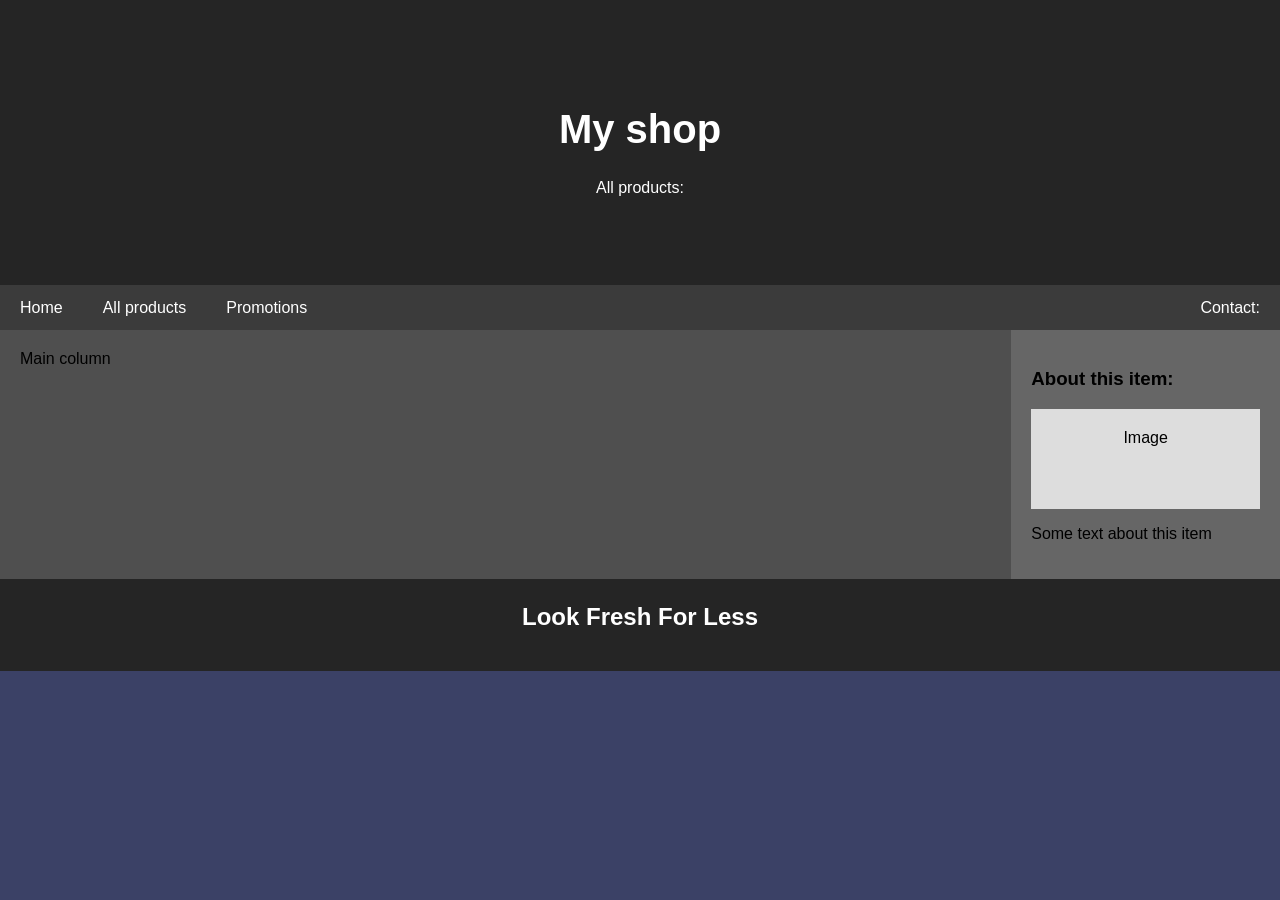
==== site/index.html @ 2995b581 "Css I tried to put css file" ====
<!DOCTYPE html>
<html lang="en">

  <head>
		<link rel="stylesheet" type="text/css" href="index.css">
    <title>My shop</title>
    <meta charset="UTF-8">
    <meta name="viewport" content="width=device-width, initial-scale=1">
  </head>

  <body>
  <div class="header">
    <h1>
      My shop
    </h1>
       <p>
         All products:
       </p>
  </div>
  <div class="navbar">
  <a href="#">Home</a>
  <a href="#">All products</a>
  <a href="#">Promotions</a>
  <a href="#" class="right">Contact:</a>
  </div>
  <div class="row">
  <div class="main">Main column</div>
  <div class="side">
  <h3>About this item:</h3>
  <div class="image" style="height:100px;">Image</div>
  <p>Some text about this item</p>
  </div>
  </div>
      </body>
  <div class="footer">
    <h2>
    Look Fresh For Less
    </h2>
  </div>

</html>
---- site/index.css ----
@media screen and (max-width: 700px) {
  .row {
    flex-direction: column;
  }
}
@media screen and (max-width: 400px) {
  .navbar a {
    float: none;
    width: 100%;
  }
}
body {
  background: #3B4166;
  font-family: Arial, Helvetica, sans-serif;
}
.header {
  margin: -8px;
  padding: 80px;
  text-align: center;
  background:  #252525;
  color: white;
}
.header h1 {
  font-size: 40px;
}
.navbar {
  margin: -8px;
  overflow: hidden;
  background-color: #3B3B3B;
}
.navbar a {
  float: left;
  display: block;
  color: white;
  text-align: center;
  padding: 14px 20px;
  text-decoration: none;
}
.navbar a.right {
  float: right;
}
.navbar a:hover {
  background-color: #252525;
  color: white;
}
* {
  box-sizing: border-box;
}
.row {
  margin-top: 15px;
  display: flex;
  flex-wrap: wrap;
}
.side {
  margin: -8px;
  flex: 20%;
  background-color: #666666;
  padding: 20px;
}
.main {
  margin: -8px;
  flex: 80%;
  background-color: #4F4F4F;
  padding: 20px;
}
.footer {
  margin: -8px;
  padding: 20px;
  text-align: center;
  background: #252525;
  color: white;
}
.image {
  background-color: #aaa;
  text-align: center;
  background: #ddd;
  padding: 20px;
}
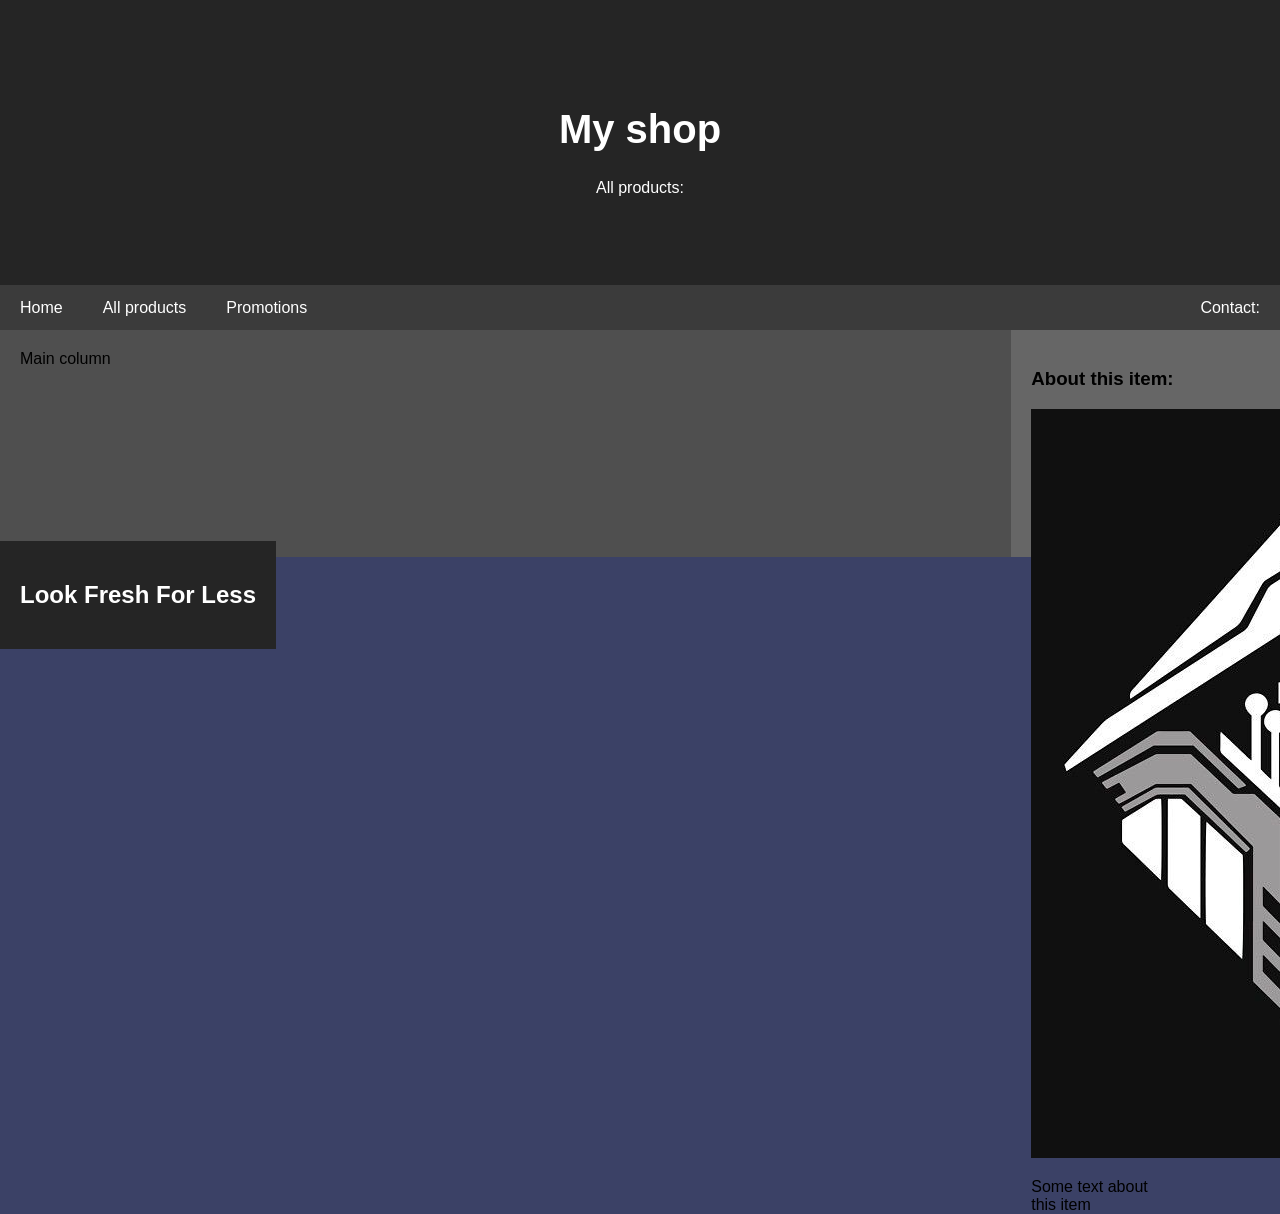
==== commit d73f5ef3: "Logo img Put in first logo img" ====
--- a/site/index.html
+++ b/site/index.html
@@ -27,7 +27,7 @@
   <div class="main">Main column</div>
   <div class="side">
   <h3>About this item:</h3>
-  <div class="image" style="height:100px;">Image</div>
+  <div class="image" alt="Logo" style="height:128px;width:128px;"><img src="Logo.jpg"</div>
   <p>Some text about this item</p>
   </div>
   </div>
--- a/site/index.css
+++ b/site/index.css
@@ -71,8 +71,6 @@
   color: white;
 }
 .image {
-  background-color: #aaa;
-  text-align: center;
-  background: #ddd;
-  padding: 20px;
+  align-items: center;
+  width: 100%;
 }
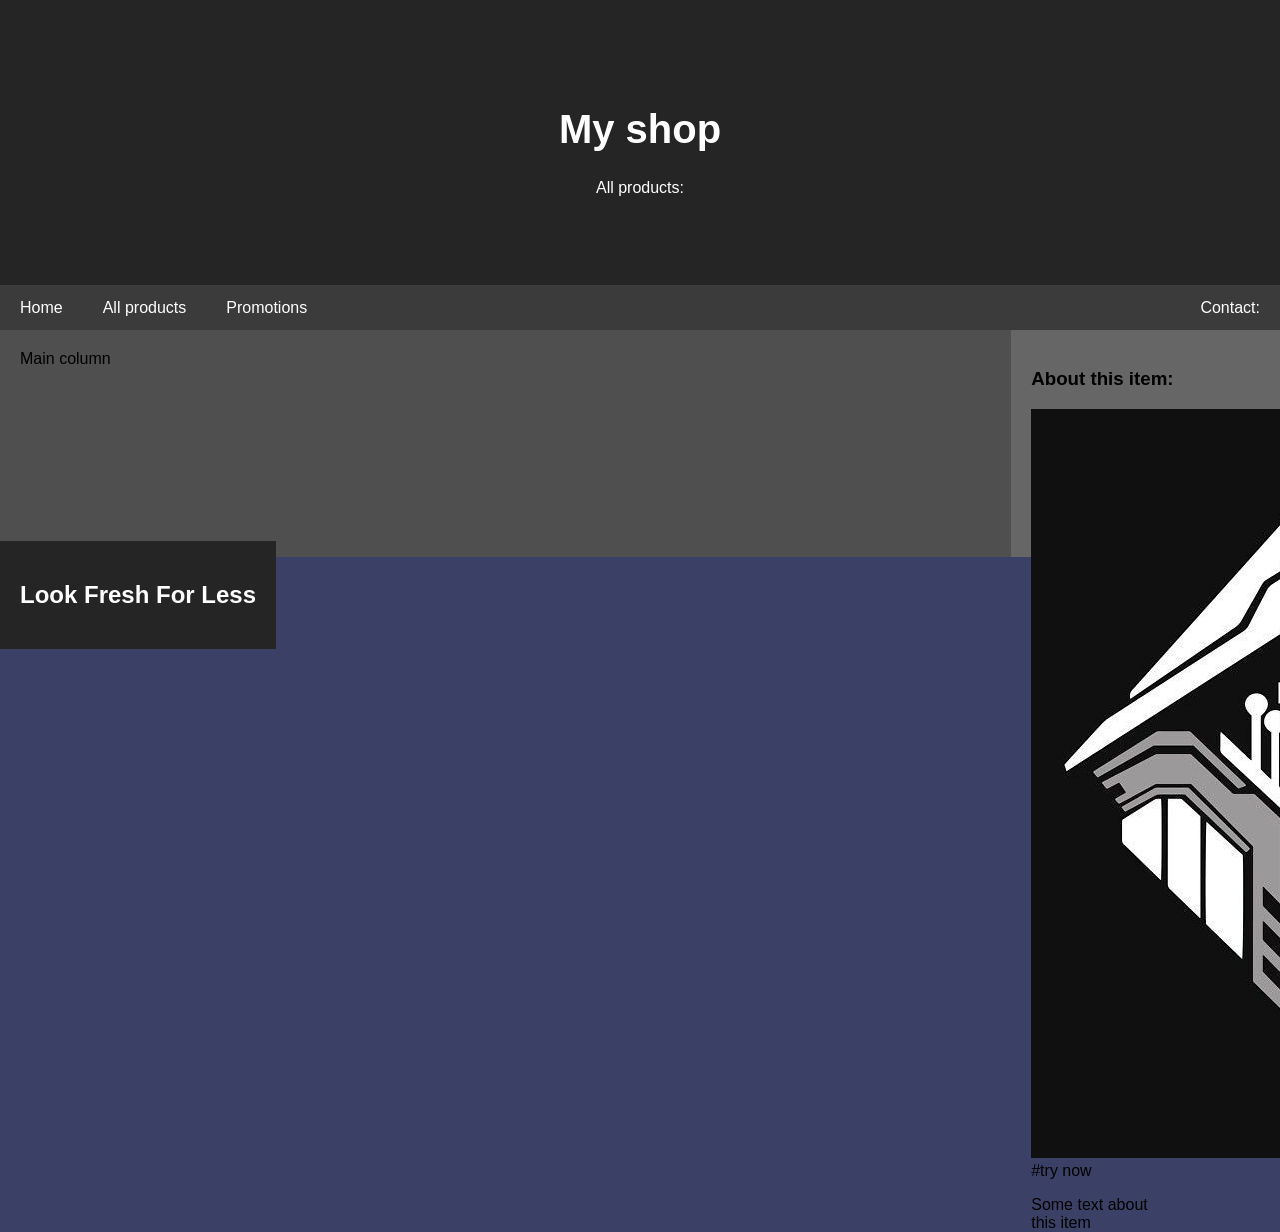
==== commit eb19aeec: "now?" ====
--- a/site/index.html
+++ b/site/index.html
@@ -27,7 +27,7 @@
   <div class="main">Main column</div>
   <div class="side">
   <h3>About this item:</h3>
-  <div class="image" alt="Logo" style="height:128px;width:128px;"><img src="Logo.jpg"</div>
+  <div class="image" alt="Logo" style="height:128px;width:128px;"><img src="Logo.jpg"</div> #try now
   <p>Some text about this item</p>
   </div>
   </div>
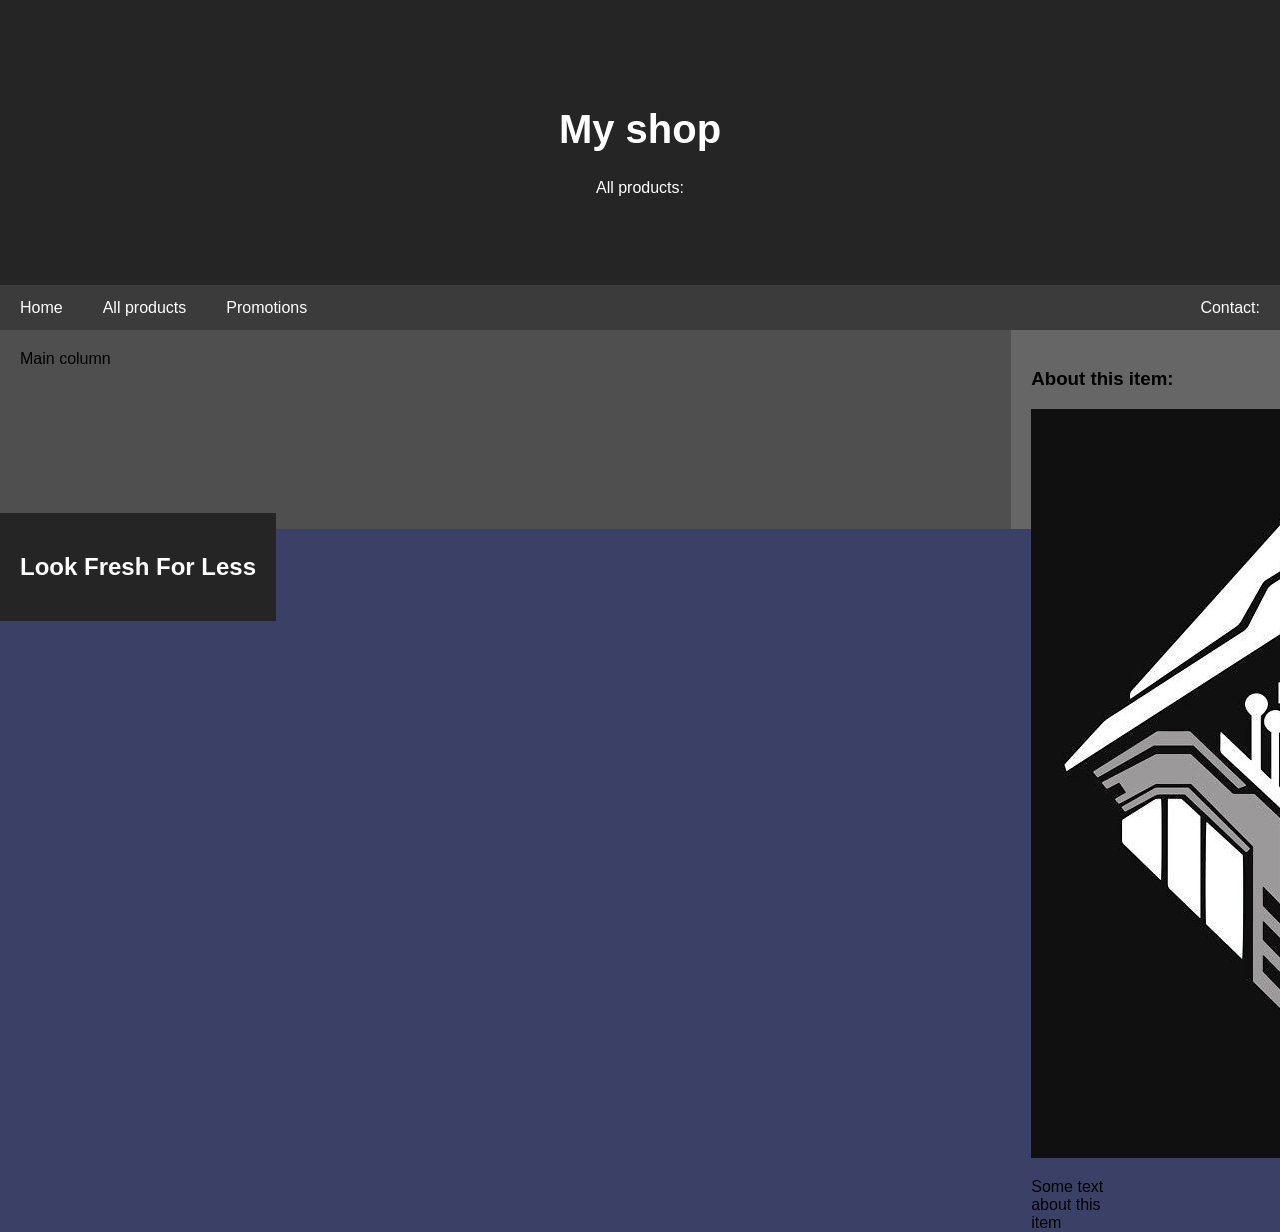
==== commit 3c46238d: ".." ====
--- a/site/index.html
+++ b/site/index.html
@@ -27,7 +27,7 @@
   <div class="main">Main column</div>
   <div class="side">
   <h3>About this item:</h3>
-  <div class="image" alt="Logo" style="height:128px;width:128px;"><img src="Logo.jpg"</div> #try now
+  <div class="image" alt="Logo" style="height:100px;width:100px;"><img src="Logo.jpg"</div>
   <p>Some text about this item</p>
   </div>
   </div>
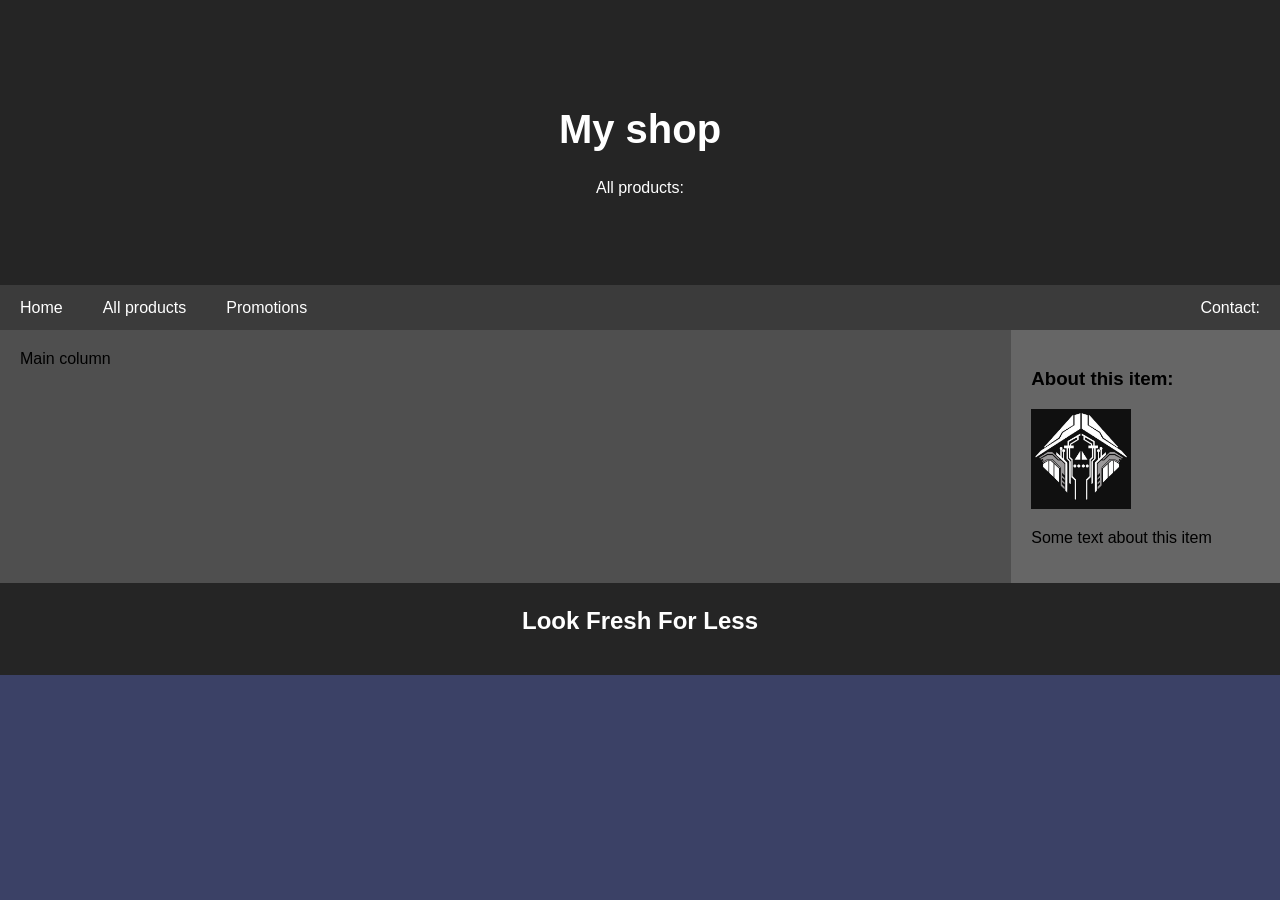
==== commit 79e86128: "Logo change 1" ====
--- a/site/index.html
+++ b/site/index.html
@@ -27,7 +27,7 @@
   <div class="main">Main column</div>
   <div class="side">
   <h3>About this item:</h3>
-  <div class="image" alt="Logo" style="height:100px;width:100px;"><img src="Logo.jpg"</div>
+  <div class="image" alt="Logo"><img src="Logo.jpg" style="width:100px;height:100px;"></div>
   <p>Some text about this item</p>
   </div>
   </div>
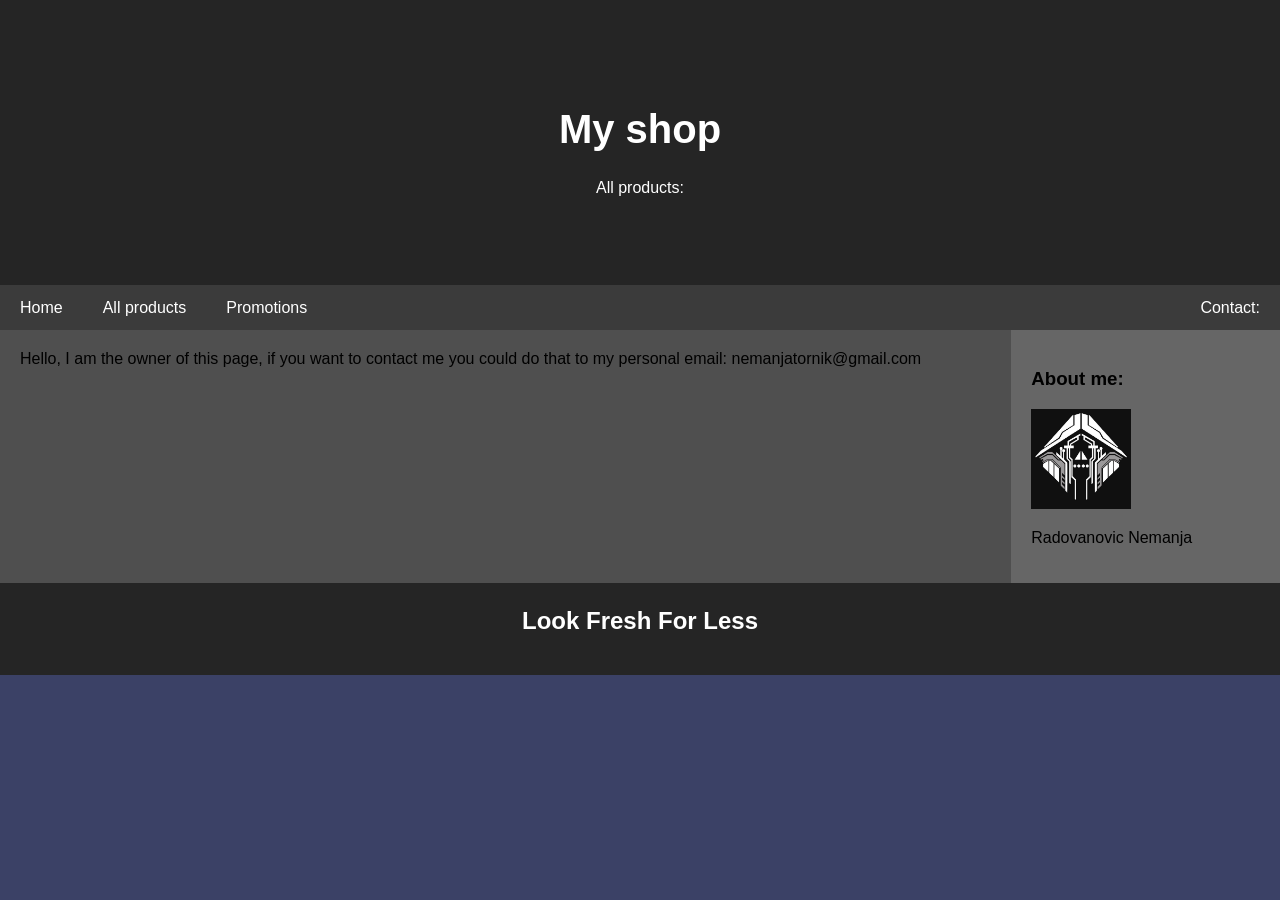
==== commit adf6010d: "back to index" ====
--- a/site/index.html
+++ b/site/index.html
@@ -24,11 +24,11 @@
   <a href="#" class="right">Contact:</a>
   </div>
   <div class="row">
-  <div class="main">Main column</div>
+  <div class="main">Hello, I am the owner of this page, if you want to contact me you could do that to my personal email: nemanjatornik@gmail.com</div>
   <div class="side">
-  <h3>About this item:</h3>
-  <div class="image" alt="Logo"><img src="Logo.jpg" style="width:100px;height:100px;"></div>
-  <p>Some text about this item</p>
+  <h3>About me:</h3>
+  <div class="image"><img src="Logo.jpg" alt="Logo" style="width:100px;height:100px;"></div>
+  <p>Radovanovic Nemanja</p>
   </div>
   </div>
       </body>
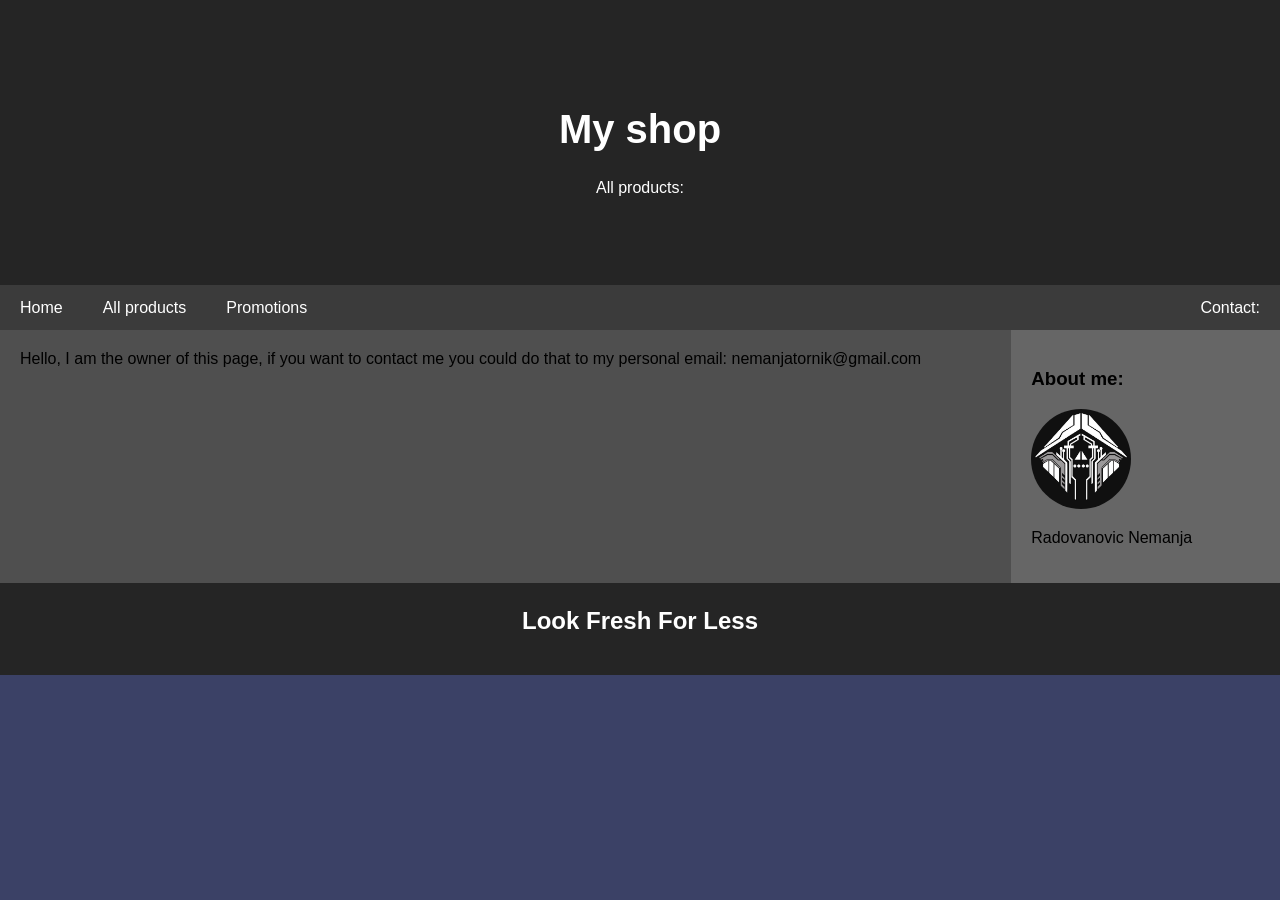
==== commit 8e9e06f0: "border radius to logo" ====
--- a/site/index.html
+++ b/site/index.html
@@ -27,7 +27,7 @@
   <div class="main">Hello, I am the owner of this page, if you want to contact me you could do that to my personal email: nemanjatornik@gmail.com</div>
   <div class="side">
   <h3>About me:</h3>
-  <div class="image"><img src="Logo.jpg" alt="Logo" style="width:100px;height:100px;"></div>
+  <div class="image"><img src="Logo.jpg" alt="Logo" style="border-radius:50%;width:100px;height:100px;"></div>
   <p>Radovanovic Nemanja</p>
   </div>
   </div>
